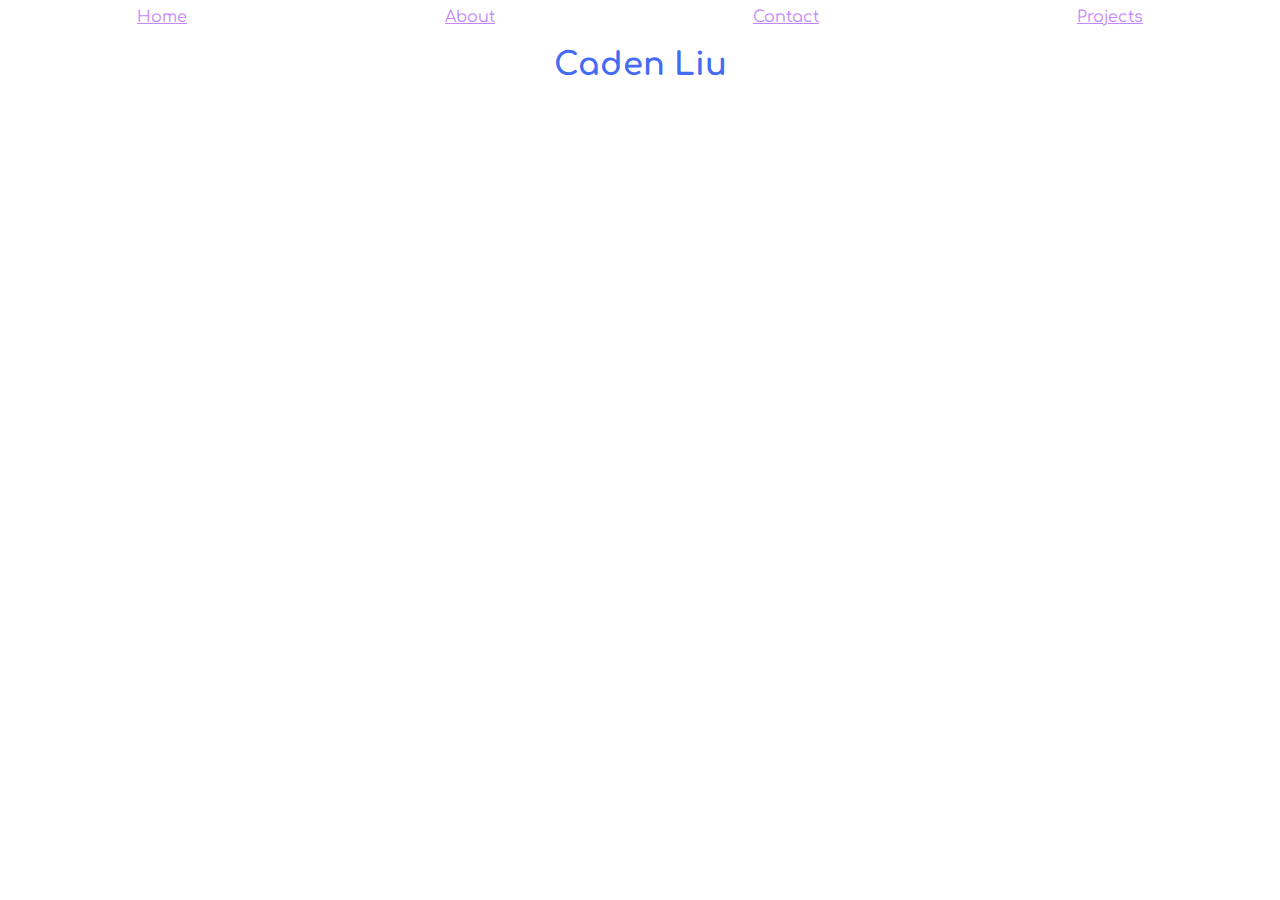
==== index.html @ 853a3a29 "👽🌶 Updated with Glitch" ====
<!DOCTYPE html>
<html lang="en">
  <head>
    <meta charset="utf-8" />
    <meta http-equiv="X-UA-Compatible" content="IE=edge" />
    <meta name="viewport" content="width=device-width, initial-scale=1" />

    <title>Home</title>

    <link rel="preconnect" href="https://fonts.googleapis.com" />
    <link rel="preconnect" href="https://fonts.gstatic.com" crossorigin />
    <link
      href="https://fonts.googleapis.com/css2?family=Comfortaa&display=swap"
      rel="stylesheet"
    />

    <!-- import the webpage's stylesheet -->
    <link rel="stylesheet" href="./style.css" />

    <!-- import the webpage's javascript file -->
    <script src="./script.js" defer></script>
  </head>
  <body>
    <div class="navbar">
      <a class="links" href="./index.html">Home</a>
      <a class="links" href="./about.html">About</a>
      <a class="links" href="./contact.html">Contact</a>
      <a class="links" href="./projects.html">Projects</a>
    </div>
    <h1>Caden Liu</h1>
  </body>
</html>
---- style.css ----
/* CSS files add styling rules to your content */

h1 {
  color: #436cf2;
  display: flex;
  justify-content: space-around;
}

.navbar {
  display: flex;
  justify-content: space-around;
}

.links {
  color: #c586fc;
}

body {
  font-family: "Comfortaa";
}
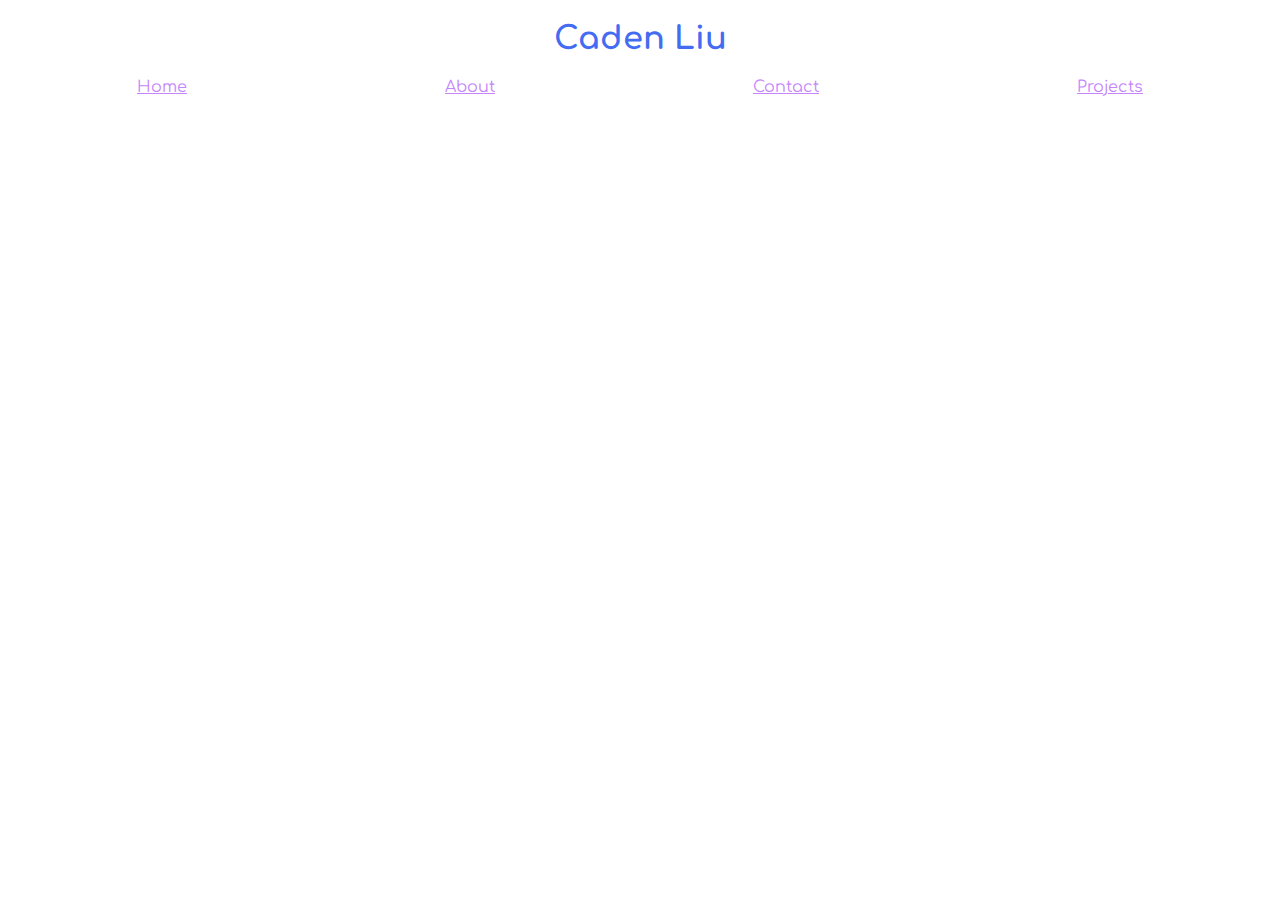
==== commit 9640c2a6: "🏈🏡 Updated with Glitch" ====
--- a/index.html
+++ b/index.html
@@ -5,7 +5,7 @@
     <meta http-equiv="X-UA-Compatible" content="IE=edge" />
     <meta name="viewport" content="width=device-width, initial-scale=1" />
 
-    <title>Home</title>
+    <title>About</title>
 
     <link rel="preconnect" href="https://fonts.googleapis.com" />
     <link rel="preconnect" href="https://fonts.gstatic.com" crossorigin />
@@ -21,12 +21,12 @@
     <script src="./script.js" defer></script>
   </head>
   <body>
+    <h1> Caden Liu </h1>
     <div class="navbar">
       <a class="links" href="./index.html">Home</a>
       <a class="links" href="./about.html">About</a>
       <a class="links" href="./contact.html">Contact</a>
       <a class="links" href="./projects.html">Projects</a>
     </div>
-    <h1>Caden Liu</h1>
   </body>
 </html>
--- a/style.css
+++ b/style.css
@@ -18,3 +18,30 @@
 body {
   font-family: "Comfortaa";
 }
+
+a:hover{
+  color: #e5a3ad;
+} 
+
+.me{
+  width: 70%;
+  margin: 20px;
+}
+
+.gal {
+  width: 70%;
+  margin: 20px;
+}
+
+.aboutMe {
+  font-size: 20px;
+  display: flex;
+  margin: 10px;
+}
+
+.column {
+  display: flex;
+  flex-direction: column;
+  flex-basis: 100%;
+  flex: 1;
+}
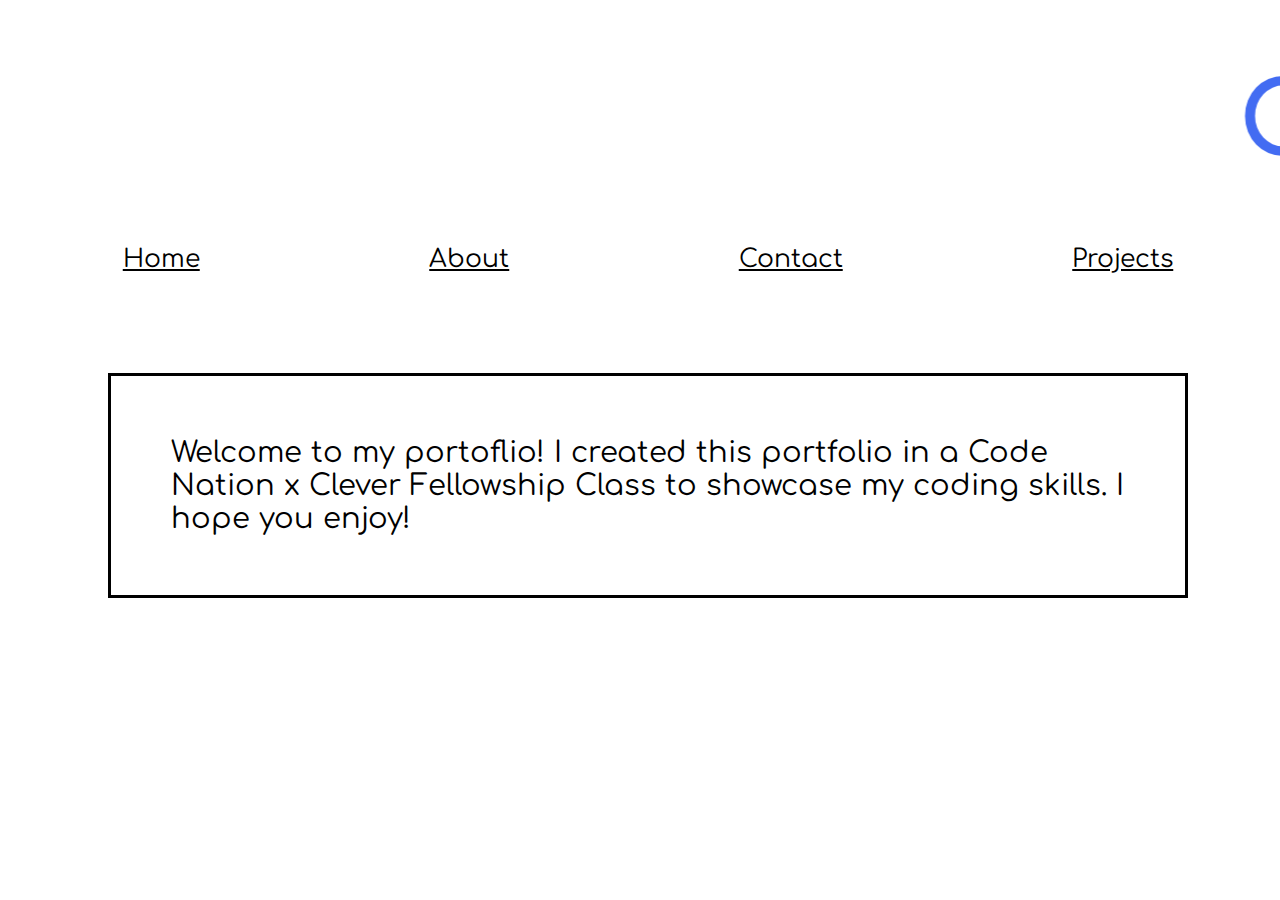
==== commit c05b733d: "⛪️🦀 Updated with Glitch" ====
--- a/index.html
+++ b/index.html
@@ -19,14 +19,22 @@
 
     <!-- import the webpage's javascript file -->
     <script src="./script.js" defer></script>
+
+    <!-- import the webpage's javascript file -->
+    <script src="/script.js" defer></script>
+    <script src="https://code.jquery.com/jquery-3.1.0.js"></script>
   </head>
-  <body>
-    <h1> Caden Liu </h1>
+  <body class="index">
+    <h1 class="indexname"><marquee>Caden Liu</marquee></h1>
     <div class="navbar">
       <a class="links" href="./index.html">Home</a>
       <a class="links" href="./about.html">About</a>
       <a class="links" href="./contact.html">Contact</a>
       <a class="links" href="./projects.html">Projects</a>
     </div>
+    <p class="explain">
+      Welcome to my portoflio! I created this portfolio in a Code Nation x
+      Clever Fellowship Class to showcase my coding skills. I hope you enjoy!
+    </p>
   </body>
 </html>
--- a/style.css
+++ b/style.css
@@ -6,31 +6,39 @@
   justify-content: space-around;
 }
 
+.indexname {
+  color: #436cf2;
+  display: flex;
+  justify-content: space-around;
+  font-size: 100px;
+}
+
 .navbar {
   display: flex;
   justify-content: space-around;
 }
 
 .links {
-  color: #c586fc;
+  color: black;
+  font-size: 25px;
+}
+
+.homepage {
+  font-size: 30px;
 }
 
 body {
   font-family: "Comfortaa";
 }
 
-a:hover{
-  color: #e5a3ad;
-} 
-
-.me{
-  width: 70%;
-  margin: 20px;
+a:hover {
+  color: #c586fc;
 }
 
-.gal {
-  width: 70%;
+.me {
+  width: 20%;
   margin: 20px;
+  border-radius: 500px;
 }
 
 .aboutMe {
@@ -39,9 +47,25 @@
   margin: 10px;
 }
 
-.column {
+.about {
   display: flex;
-  flex-direction: column;
-  flex-basis: 100%;
-  flex: 1;
+  justify-content: center;
 }
+
+.index {
+  background-image: url("https://cdn.glitch.me/4196714c-8066-4177-95ff-0af35048c330%2Fbackground.jpeg?v=1636592988619");
+  width: 100%;
+  height: 150%;
+  background-position: center;
+  background-size: cover;
+}
+
+.explain {
+  display: flex;
+  justify-content: center;
+  border: black solid 3px;
+  color: black;
+  margin: 100px;
+  font-size: 29px;
+  padding: 60px;
+}
